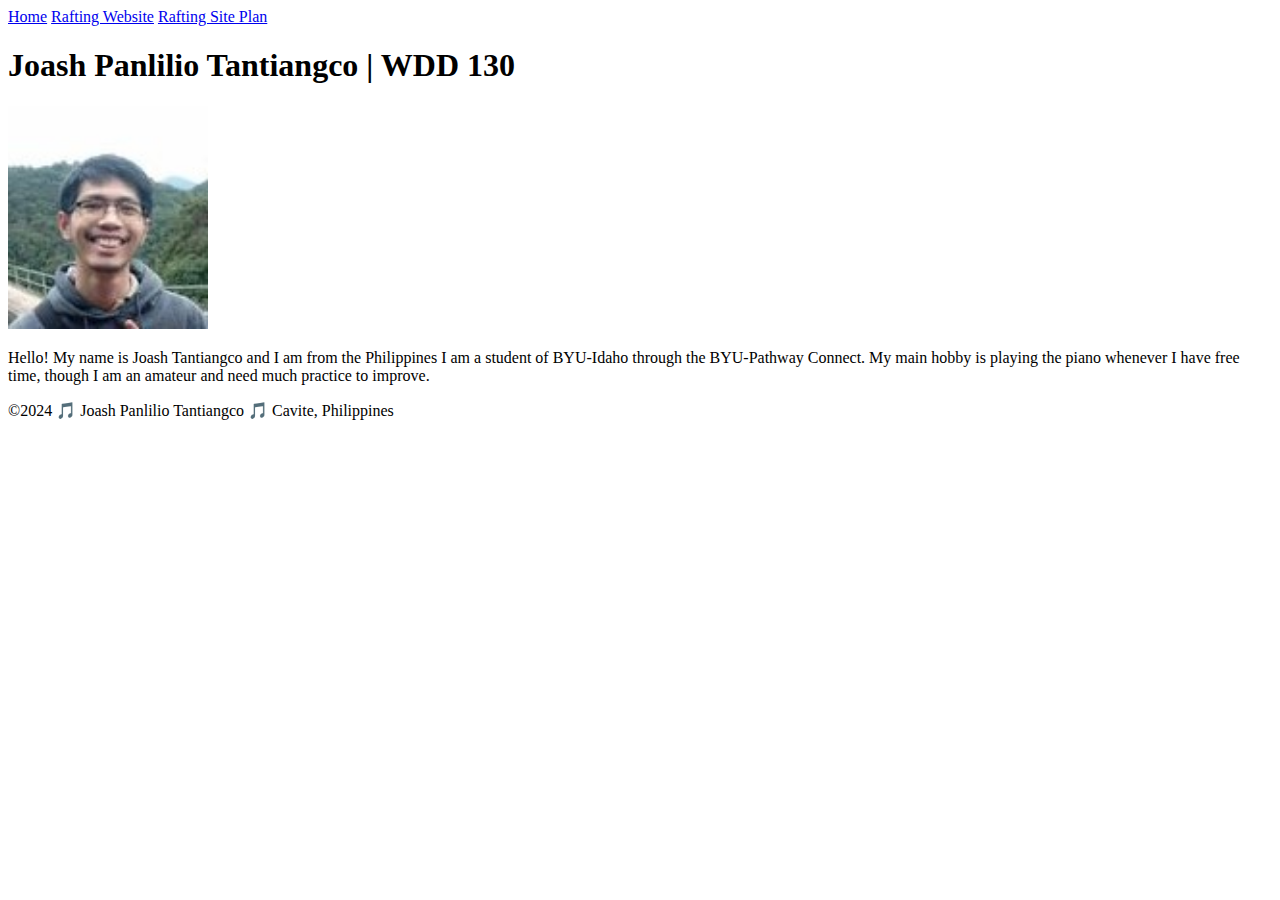
==== index.html @ 9c378892 "Update index.html" ====
<!DOCTYPE html>
<html lang="en-US">
    <head>
        <meta charset="UTF-8">
        <meta name="viewport" content="width=device-width,initial-scale=1.0">
        <title>Joash Panlilio Tantiangco | WDD 130</title>
    </head>
    <body>
        <header>
            <nav>   
                <a href="#">Home</a>
                <a href="wwr/">Rafting Website</a>
                <a href="wwr/site-plan-rafting.html">Rafting Site Plan</a>
            </nav>
        </header>
        <main>
            <h1>Joash Panlilio Tantiangco | WDD 130</h1>
            <img src="images/profile.jpg" alt="Picture of Joash Tantiangco" width="200">
            <p>Hello! My name is Joash Tantiangco and I am from the Philippines
                I am a student of BYU-Idaho through the BYU-Pathway Connect.
                My main hobby is playing the piano whenever I have free time, 
                though I am an amateur and need much practice to improve.
            </p>
        </main>
        <footer>
            <p> &#169;2024 🎵 Joash Panlilio Tantiangco 🎵 Cavite, Philippines</p>
        </footer>
    </body>
</html>
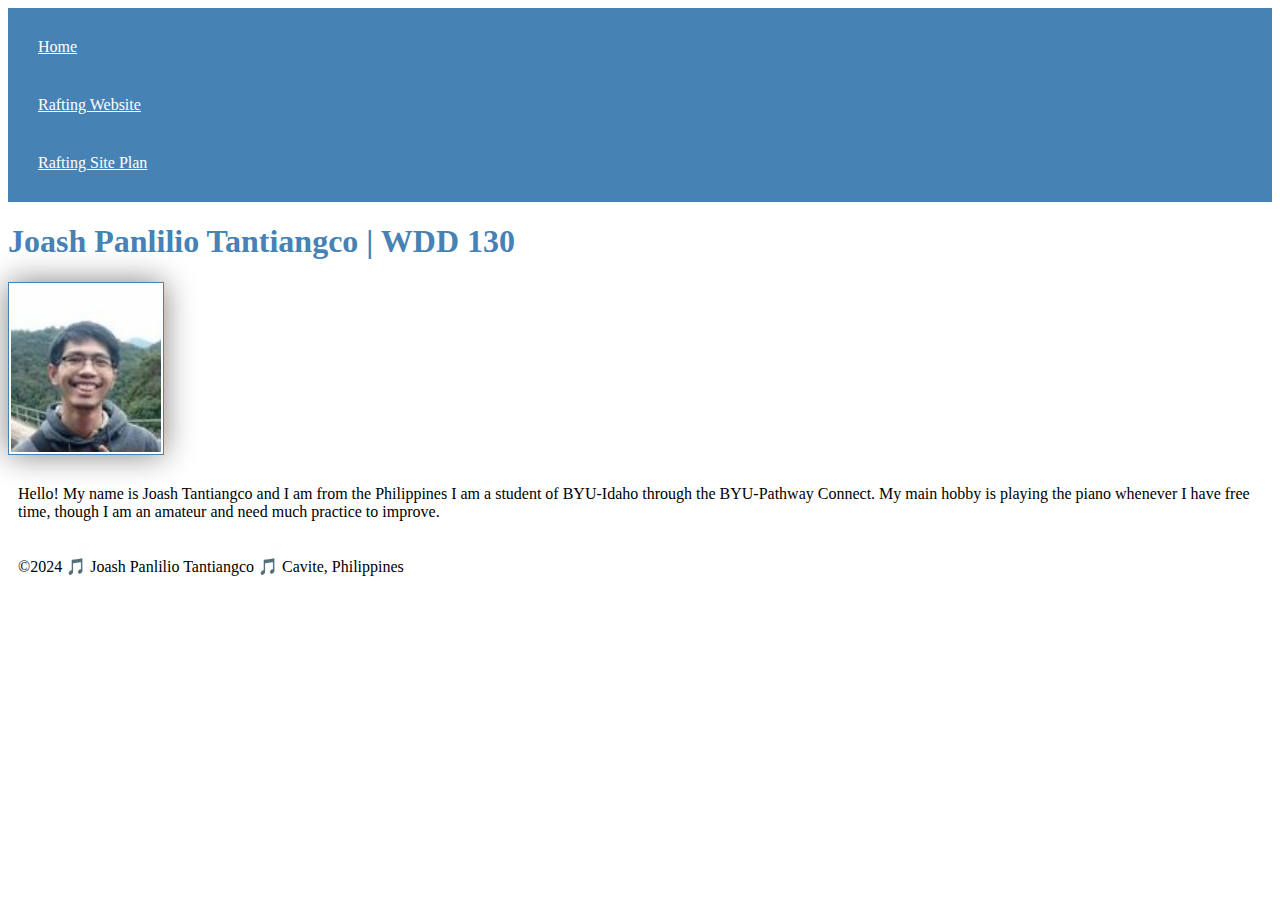
==== commit 742c2a01: "Added Css link to html file" ====
--- a/index.html
+++ b/index.html
@@ -1,8 +1,22 @@
+<!--Author: Joash Tantiangco
+    Purpose: byu wdd practice and project html
+    Title: index.html
+-->
+
+<!--Date:
+    2024 January 12:
+        - Achieved the week 01 requirements for wdd html files
+
+    2024 January 17:
+        - Added a link to the css file as per instructed in the course material
+-->
+
 <!DOCTYPE html>
 <html lang="en-US">
     <head>
         <meta charset="UTF-8">
         <meta name="viewport" content="width=device-width,initial-scale=1.0">
+        <link rel="stylesheet" href="styles/styles.css">
         <title>Joash Panlilio Tantiangco | WDD 130</title>
     </head>
     <body>
--- a/styles/styles.css
+++ b/styles/styles.css
@@ -0,0 +1,37 @@
+/*  Author: Joash Tantiangco
+    Purpose: byu wdd practice and project css
+    Title: styles.css
+*/
+
+/*  Date: 
+    2024 January 17:
+        - created css file and applied to "index.html" file
+        - Achieved week 02 requirements for wdd css files
+*/
+
+nav {
+    background-color: steelblue;
+    padding: 10px;
+}
+
+nav a {
+    color: white;
+    display: block;
+    padding: 20px;
+}
+
+h1 {
+    color: steelblue;
+}
+
+img {
+    width: 150px;
+    height: auto;
+    border: 1px solid steelblue;
+    padding: 2px;
+    box-shadow: 0 0 30px gray;
+}
+
+p {
+    padding: 10px;
+}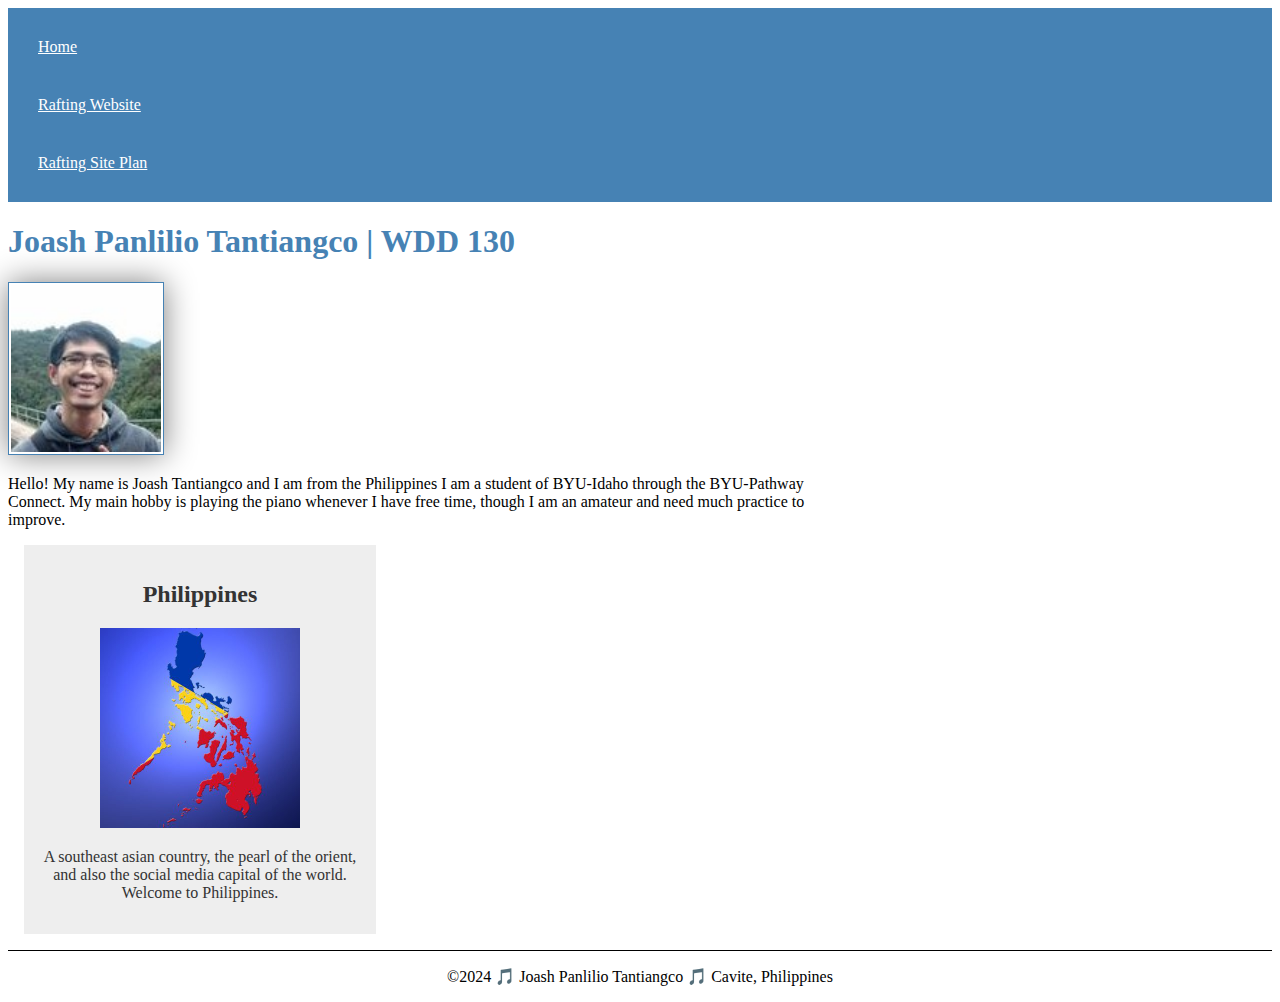
==== commit 543b50d0: "Improved index and styles files" ====
--- a/index.html
+++ b/index.html
@@ -9,6 +9,10 @@
 
     2024 January 17:
         - Added a link to the css file as per instructed in the course material
+
+    2024 January 19:
+        - Added description and author in head element
+        - Added aside element about my country.
 -->
 
 <!DOCTYPE html>
@@ -16,6 +20,8 @@
     <head>
         <meta charset="UTF-8">
         <meta name="viewport" content="width=device-width,initial-scale=1.0">
+        <meta name="description" content="A brief introduction of Joash Tantiangco">
+        <meta name="author" content="Joash Tantiangco">
         <link rel="stylesheet" href="styles/styles.css">
         <title>Joash Panlilio Tantiangco | WDD 130</title>
     </head>
@@ -36,6 +42,12 @@
                 though I am an amateur and need much practice to improve.
             </p>
         </main>
+        <aside>
+            <h2>Philippines</h2>
+            <img src="images/phil_rep.jpg" alt="Philippine image covered by flag">
+            <p>A southeast asian country, the pearl of the orient, and 
+                also the social media capital of the world. Welcome to Philippines. </p>
+        </aside>
         <footer>
             <p> &#169;2024 🎵 Joash Panlilio Tantiangco 🎵 Cavite, Philippines</p>
         </footer>
--- a/styles/styles.css
+++ b/styles/styles.css
@@ -7,6 +7,10 @@
     2024 January 17:
         - created css file and applied to "index.html" file
         - Achieved week 02 requirements for wdd css files
+
+    2024 January 19:
+        - added styles for main, aside, and footer
+        - changed some values for p and img[changed to main img]
 */
 
 nav {
@@ -24,7 +28,7 @@
     color: steelblue;
 }
 
-img {
+main img {
     width: 150px;
     height: auto;
     border: 1px solid steelblue;
@@ -33,5 +37,30 @@
 }
 
 p {
-    padding: 10px;
+    padding: 0;
+}
+
+main {
+    max-width: 840px;
+}
+
+aside {
+    width: 20rem;
+    margin: 1rem;
+    border: 1px solid rgba(0, 0 0, 0.2);
+    padding: 1rem;
+    background-color: #eee;
+    color: #333;
+    text-align: center;
+}
+
+aside img {
+    width: 200px;
+    height: auto;
+}
+
+footer {
+    margin-top: 15px;
+    border-top: 1px solid #000;
+    text-align: center;
 }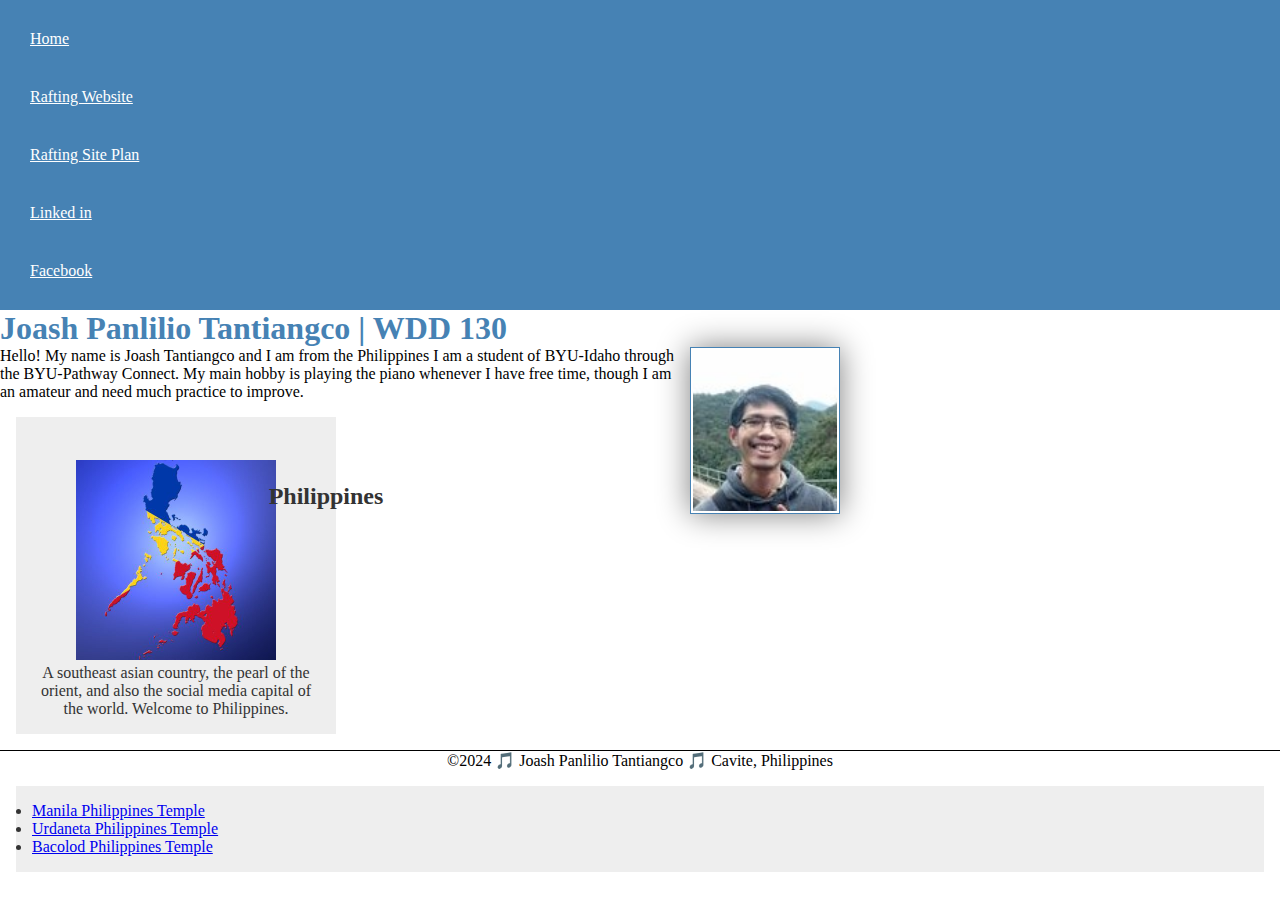
==== commit 55a3630d: "Updated index for week03 requirement" ====
--- a/index.html
+++ b/index.html
@@ -12,7 +12,11 @@
 
     2024 January 19:
         - Added description and author in head element
-        - Added aside element about my country.
+        - Added aside element about my country
+
+    2024 Januart 23:
+        - Added Linkedin and Facebook link in nav
+        - Added unordered list of temples 
 -->
 
 <!DOCTYPE html>
@@ -31,6 +35,8 @@
                 <a href="#">Home</a>
                 <a href="wwr/">Rafting Website</a>
                 <a href="wwr/site-plan-rafting.html">Rafting Site Plan</a>
+                <a href="https://linkedin.com">Linked in</a>
+                <a href="https://facebook.com">Facebook</a>
             </nav>
         </header>
         <main>
@@ -42,7 +48,7 @@
                 though I am an amateur and need much practice to improve.
             </p>
         </main>
-        <aside>
+        <aside class="box">
             <h2>Philippines</h2>
             <img src="images/phil_rep.jpg" alt="Philippine image covered by flag">
             <p>A southeast asian country, the pearl of the orient, and 
@@ -51,5 +57,11 @@
         <footer>
             <p> &#169;2024 🎵 Joash Panlilio Tantiangco 🎵 Cavite, Philippines</p>
         </footer>
+        <ul class="box">
+            <li><a href="https://www.churchofjesuschrist.org/temples/details/manila-philippines-temple?lang=eng">Manila Philippines Temple</a></li>
+            <li><a href="https://www.churchofjesuschrist.org/temples/details/urdaneta-philippines-temple?lang=eng">Urdaneta Philippines Temple</a></li>
+            <li><a href="https://www.churchofjesuschrist.org/temples/details/bacolod-philippines-temple?lang=eng">Bacolod Philippines Temple</a></li>
+        </ul>
     </body>
+    <!--2024 January 23 = last edit-->
 </html>
--- a/styles/styles.css
+++ b/styles/styles.css
@@ -11,7 +11,19 @@
     2024 January 19:
         - added styles for main, aside, and footer
         - changed some values for p and img[changed to main img]
+
+    2024 January 23:
+        - Added universal declaration
+        - Added float in main img
+        - Added box class and removed aside repetitions
+        - Added aside > h2 declaration
 */
+
+* {
+    margin: 0;
+    padding: 0;
+    box-sizing: border-box;
+}
 
 nav {
     background-color: steelblue;
@@ -29,6 +41,7 @@
 }
 
 main img {
+    float: right;
     width: 150px;
     height: auto;
     border: 1px solid steelblue;
@@ -46,11 +59,7 @@
 
 aside {
     width: 20rem;
-    margin: 1rem;
     border: 1px solid rgba(0, 0 0, 0.2);
-    padding: 1rem;
-    background-color: #eee;
-    color: #333;
     text-align: center;
 }
 
@@ -59,8 +68,23 @@
     height: auto;
 }
 
+aside > h2 {
+    position: relative;
+    top: 50px;
+    left: 150px;
+}
+
 footer {
     margin-top: 15px;
     border-top: 1px solid #000;
     text-align: center;
+}
+
+/*Class Selectors*/
+
+.box {
+    margin: 1rem;
+    padding: 1rem;
+    background-color: #eee;
+    color: #333;
 }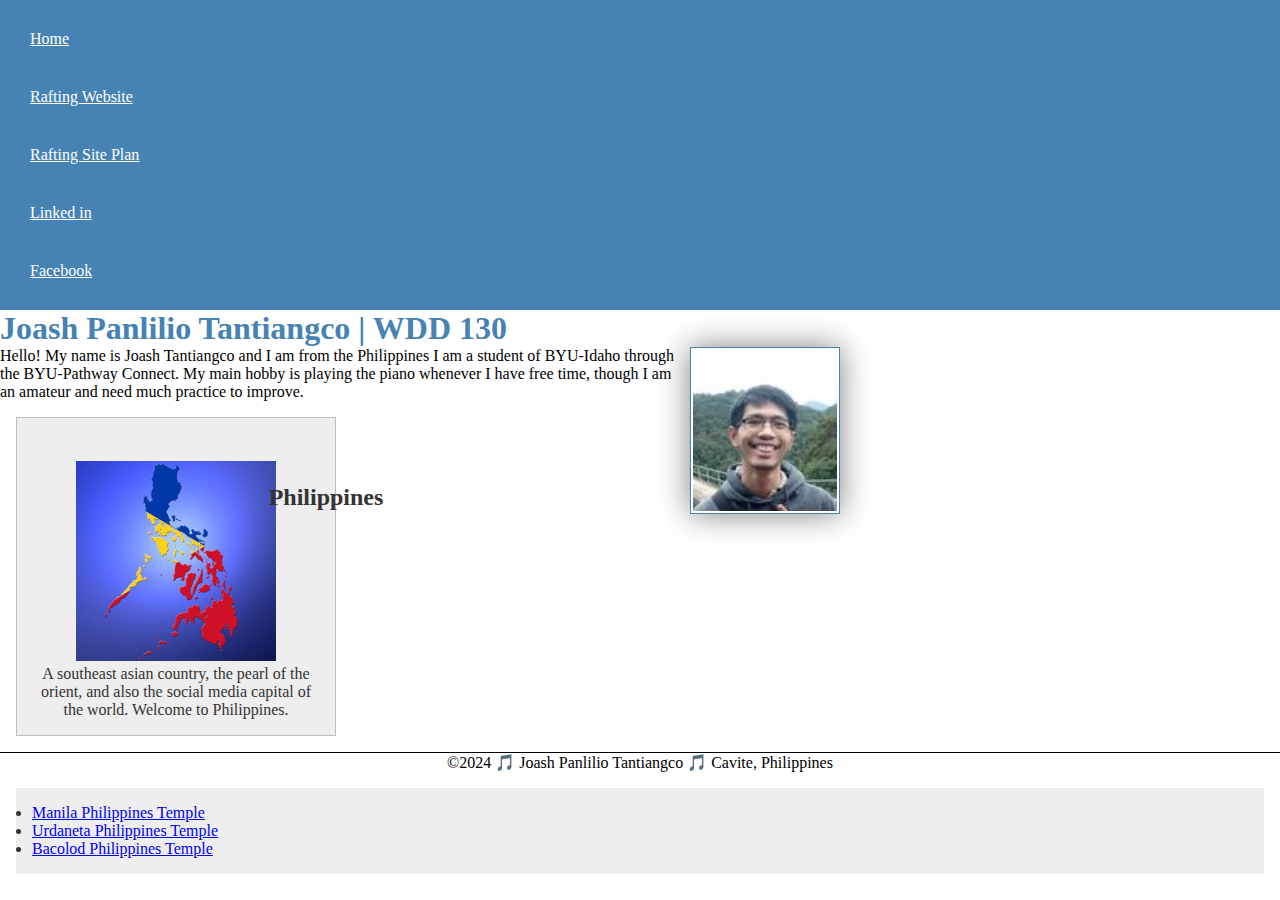
==== commit c4426be7: "Put the doctype declaration on the first line of index" ====
--- a/index.html
+++ b/index.html
@@ -1,3 +1,4 @@
+<!DOCTYPE html>
 <!--Author: Joash Tantiangco
     Purpose: byu wdd practice and project html
     Title: index.html
@@ -19,7 +20,6 @@
         - Added unordered list of temples 
 -->
 
-<!DOCTYPE html>
 <html lang="en-US">
     <head>
         <meta charset="UTF-8">
--- a/styles/styles.css
+++ b/styles/styles.css
@@ -59,7 +59,7 @@
 
 aside {
     width: 20rem;
-    border: 1px solid rgba(0, 0 0, 0.2);
+    border: 1px solid rgba(0, 0, 0, 0.2);
     text-align: center;
 }
 
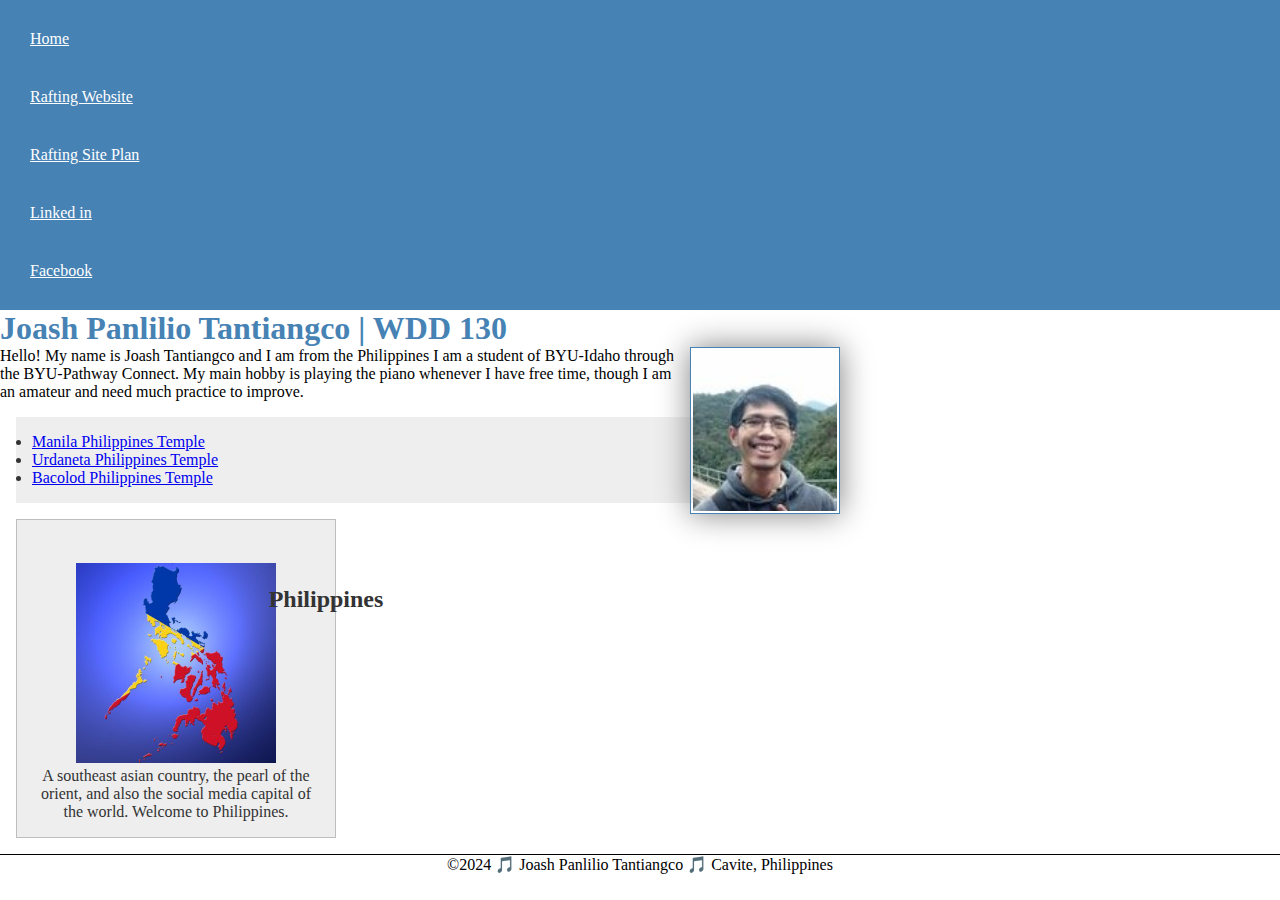
==== commit ba9aaf57: "changed the location of ul temple changed (aside > h2) to (aside h2)" ====
--- a/index.html
+++ b/index.html
@@ -47,6 +47,11 @@
                 My main hobby is playing the piano whenever I have free time, 
                 though I am an amateur and need much practice to improve.
             </p>
+            <ul class="box">
+                <li><a href="https://www.churchofjesuschrist.org/temples/details/manila-philippines-temple?lang=eng">Manila Philippines Temple</a></li>
+                <li><a href="https://www.churchofjesuschrist.org/temples/details/urdaneta-philippines-temple?lang=eng">Urdaneta Philippines Temple</a></li>
+                <li><a href="https://www.churchofjesuschrist.org/temples/details/bacolod-philippines-temple?lang=eng">Bacolod Philippines Temple</a></li>
+            </ul>
         </main>
         <aside class="box">
             <h2>Philippines</h2>
@@ -57,11 +62,6 @@
         <footer>
             <p> &#169;2024 🎵 Joash Panlilio Tantiangco 🎵 Cavite, Philippines</p>
         </footer>
-        <ul class="box">
-            <li><a href="https://www.churchofjesuschrist.org/temples/details/manila-philippines-temple?lang=eng">Manila Philippines Temple</a></li>
-            <li><a href="https://www.churchofjesuschrist.org/temples/details/urdaneta-philippines-temple?lang=eng">Urdaneta Philippines Temple</a></li>
-            <li><a href="https://www.churchofjesuschrist.org/temples/details/bacolod-philippines-temple?lang=eng">Bacolod Philippines Temple</a></li>
-        </ul>
     </body>
     <!--2024 January 23 = last edit-->
 </html>
--- a/styles/styles.css
+++ b/styles/styles.css
@@ -68,7 +68,7 @@
     height: auto;
 }
 
-aside > h2 {
+aside h2 {
     position: relative;
     top: 50px;
     left: 150px;
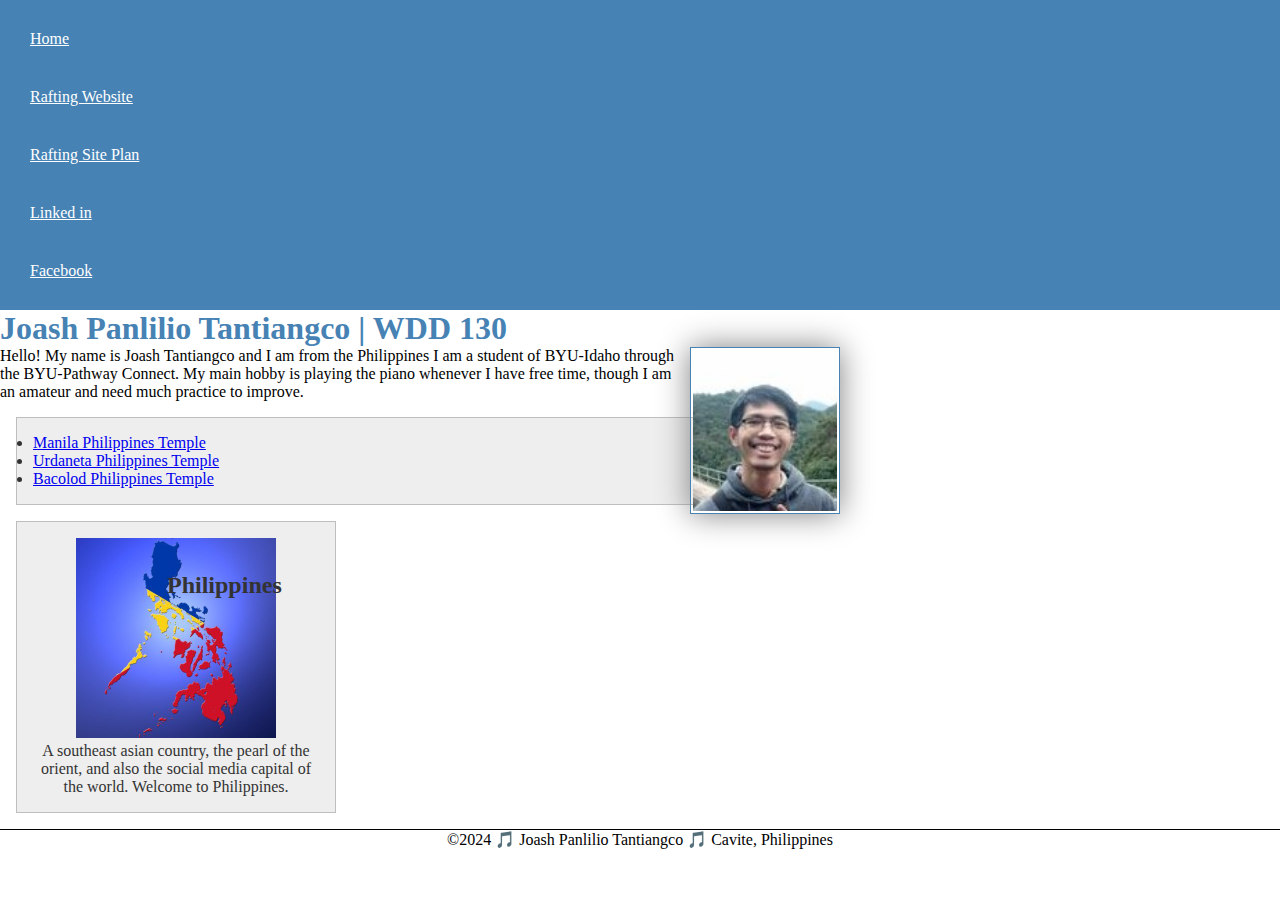
==== commit 4fbe0c48: "added target to temple list" ====
--- a/index.html
+++ b/index.html
@@ -48,9 +48,9 @@
                 though I am an amateur and need much practice to improve.
             </p>
             <ul class="box">
-                <li><a href="https://www.churchofjesuschrist.org/temples/details/manila-philippines-temple?lang=eng">Manila Philippines Temple</a></li>
-                <li><a href="https://www.churchofjesuschrist.org/temples/details/urdaneta-philippines-temple?lang=eng">Urdaneta Philippines Temple</a></li>
-                <li><a href="https://www.churchofjesuschrist.org/temples/details/bacolod-philippines-temple?lang=eng">Bacolod Philippines Temple</a></li>
+                <li><a href="https://www.churchofjesuschrist.org/temples/details/manila-philippines-temple?lang=eng" target="_blank">Manila Philippines Temple</a></li>
+                <li><a href="https://www.churchofjesuschrist.org/temples/details/urdaneta-philippines-temple?lang=eng" target="_blank">Urdaneta Philippines Temple</a></li>
+                <li><a href="https://www.churchofjesuschrist.org/temples/details/bacolod-philippines-temple?lang=eng" target="_blank">Bacolod Philippines Temple</a></li>
             </ul>
         </main>
         <aside class="box">
--- a/styles/styles.css
+++ b/styles/styles.css
@@ -58,8 +58,8 @@
 }
 
 aside {
+    position: relative;
     width: 20rem;
-    border: 1px solid rgba(0, 0, 0, 0.2);
     text-align: center;
 }
 
@@ -69,7 +69,7 @@
 }
 
 aside h2 {
-    position: relative;
+    position: absolute;
     top: 50px;
     left: 150px;
 }
@@ -85,6 +85,7 @@
 .box {
     margin: 1rem;
     padding: 1rem;
+    border: 1px solid rgba(0, 0, 0, 0.2);
     background-color: #eee;
     color: #333;
 }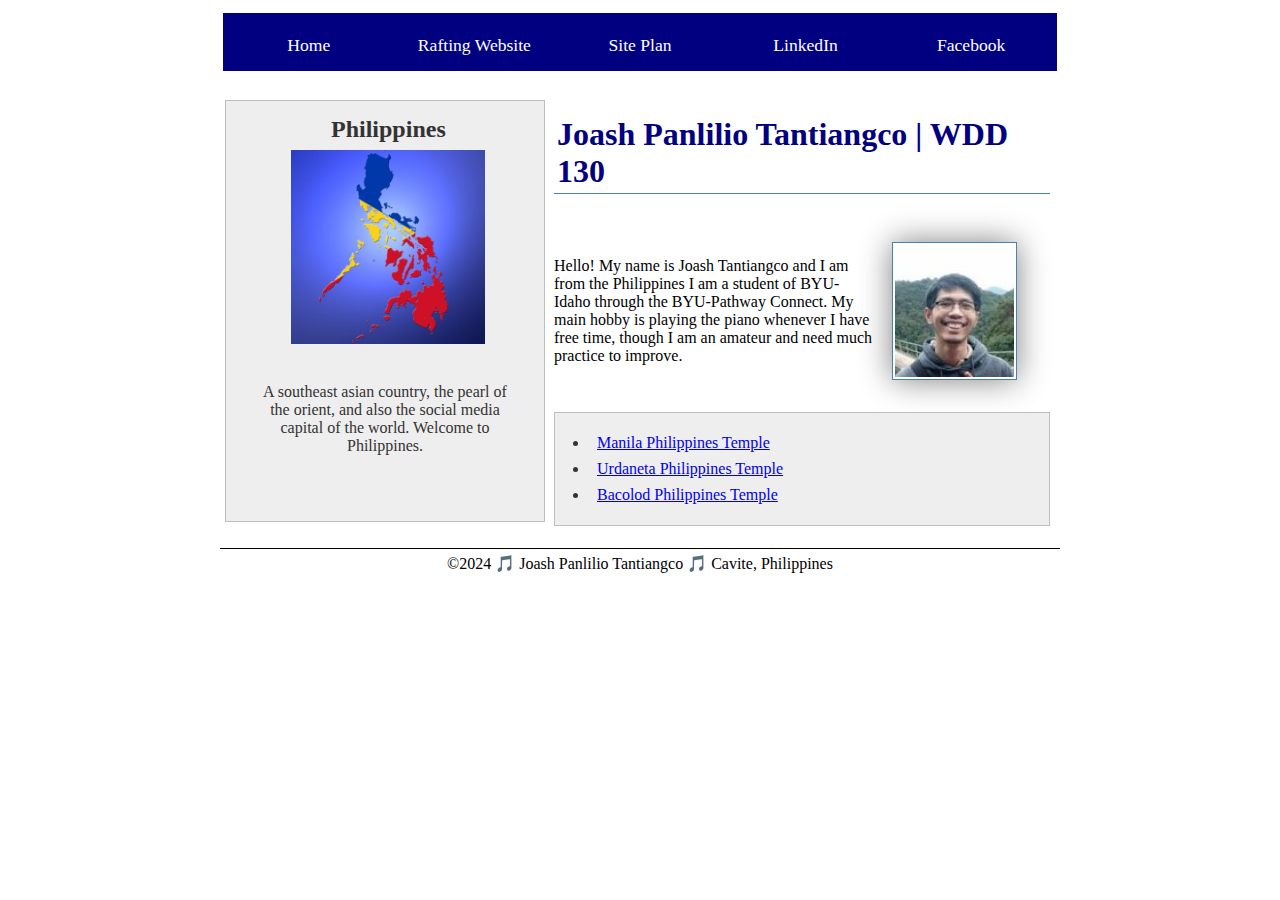
==== commit 09234910: "Added grid class" ====
--- a/index.html
+++ b/index.html
@@ -18,6 +18,10 @@
     2024 Januart 23:
         - Added Linkedin and Facebook link in nav
         - Added unordered list of temples 
+
+    2024 January 30:
+        - Added grid class
+        - Put (main, aside) inside div
 -->
 
 <html lang="en-US">
@@ -34,34 +38,36 @@
             <nav>   
                 <a href="#">Home</a>
                 <a href="wwr/">Rafting Website</a>
-                <a href="wwr/site-plan-rafting.html">Rafting Site Plan</a>
-                <a href="https://linkedin.com">Linked in</a>
+                <a href="wwr/site-plan-rafting.html">Site Plan</a>
+                <a href="https://linkedin.com">LinkedIn</a>
                 <a href="https://facebook.com">Facebook</a>
             </nav>
         </header>
-        <main>
-            <h1>Joash Panlilio Tantiangco | WDD 130</h1>
-            <img src="images/profile.jpg" alt="Picture of Joash Tantiangco" width="200">
-            <p>Hello! My name is Joash Tantiangco and I am from the Philippines
-                I am a student of BYU-Idaho through the BYU-Pathway Connect.
-                My main hobby is playing the piano whenever I have free time, 
-                though I am an amateur and need much practice to improve.
-            </p>
-            <ul class="box">
-                <li><a href="https://www.churchofjesuschrist.org/temples/details/manila-philippines-temple?lang=eng" target="_blank">Manila Philippines Temple</a></li>
-                <li><a href="https://www.churchofjesuschrist.org/temples/details/urdaneta-philippines-temple?lang=eng" target="_blank">Urdaneta Philippines Temple</a></li>
-                <li><a href="https://www.churchofjesuschrist.org/temples/details/bacolod-philippines-temple?lang=eng" target="_blank">Bacolod Philippines Temple</a></li>
-            </ul>
-        </main>
-        <aside class="box">
-            <h2>Philippines</h2>
-            <img src="images/phil_rep.jpg" alt="Philippine image covered by flag">
-            <p>A southeast asian country, the pearl of the orient, and 
-                also the social media capital of the world. Welcome to Philippines. </p>
-        </aside>
+        <div class="grid">
+            <main>
+                <h1>Joash Panlilio Tantiangco | WDD 130</h1>
+                <img src="images/profile.jpg" alt="Picture of Joash Tantiangco" width="200">
+                <p>Hello! My name is Joash Tantiangco and I am from the Philippines
+                    I am a student of BYU-Idaho through the BYU-Pathway Connect.
+                    My main hobby is playing the piano whenever I have free time, 
+                    though I am an amateur and need much practice to improve.
+                </p>
+                <ul class="box">
+                    <li><a href="https://www.churchofjesuschrist.org/temples/details/manila-philippines-temple?lang=eng" target="_blank">Manila Philippines Temple</a></li>
+                    <li><a href="https://www.churchofjesuschrist.org/temples/details/urdaneta-philippines-temple?lang=eng" target="_blank">Urdaneta Philippines Temple</a></li>
+                    <li><a href="https://www.churchofjesuschrist.org/temples/details/bacolod-philippines-temple?lang=eng" target="_blank">Bacolod Philippines Temple</a></li>
+                </ul>
+            </main>
+            <aside class="box">
+                <h2>Philippines</h2>
+                <img src="images/phil_rep.jpg" alt="Philippine image covered by flag">
+                <p>A southeast asian country, the pearl of the orient, and 
+                    also the social media capital of the world. Welcome to Philippines. </p>
+            </aside>
+        </div>
         <footer>
             <p> &#169;2024 🎵 Joash Panlilio Tantiangco 🎵 Cavite, Philippines</p>
         </footer>
     </body>
-    <!--2024 January 23 = last edit-->
+    <!--2024 January 30 = last edit-->
 </html>
--- a/styles/styles.css
+++ b/styles/styles.css
@@ -17,36 +17,54 @@
         - Added float in main img
         - Added box class and removed aside repetitions
         - Added aside > h2 declaration
+
+    2024 January 30:
+        - Added grid class
+        - Added min-width in body
+        - nav, display: flex
+            - nav a, display: block
+        - main, display: grid
 */
 
 * {
-    margin: 0;
-    padding: 0;
+    margin: 2px;
+    padding: 3px;
     box-sizing: border-box;
 }
 
+body {
+    min-width: 750px;
+}
 nav {
-    background-color: steelblue;
-    padding: 10px;
+    display: flex;
+    flex-wrap: wrap;
+    justify-content: space-evenly;
+    align-items: center;
+    background-color: navy;
+    margin: 0;
+    padding: 3px;
+    font-size: 1.1rem;
 }
 
 nav a {
+    display: block;
+    text-align: center;
+    flex: 1;
     color: white;
     display: block;
-    padding: 20px;
+    text-decoration: none;
+    height: 3rem;
+    line-height: 3rem;
+}
+
+nav a:hover {
+    background-color: rgba(180,180,180,0.2);
 }
 
 h1 {
-    color: steelblue;
-}
-
-main img {
-    float: right;
-    width: 150px;
-    height: auto;
-    border: 1px solid steelblue;
-    padding: 2px;
-    box-shadow: 0 0 30px gray;
+    color: navy;
+    border-bottom: 1px solid steelblue;
+    grid-area: 1 / 1 / 2 / 3;
 }
 
 p {
@@ -54,24 +72,46 @@
 }
 
 main {
+    display: grid;
+    grid-template: 1fr 1fr 1fr / 2fr 1fr;
     max-width: 840px;
+    grid-column: 2;
+    align-items: center;
+    gap: 15px;
+}
+
+main p {
+    grid-area: 2 / 1 / 3 / 2;
+}
+
+main img {
+    float: right;
+    width: 125px;
+    height: auto;
+    border: 1px solid steelblue;
+    padding: 2px;
+    box-shadow: 0 0 30px gray;
+    grid-row: 2 / 3;
 }
 
 aside {
     position: relative;
     width: 20rem;
     text-align: center;
+    grid-row: 1;
+    height: 90%;
 }
 
 aside img {
+    margin: 30px;
     width: 200px;
     height: auto;
 }
 
 aside h2 {
     position: absolute;
-    top: 50px;
-    left: 150px;
+    top: 10px;
+    left: 100px;
 }
 
 footer {
@@ -80,12 +120,28 @@
     text-align: center;
 }
 
+header, .grid, footer {
+    max-width: 840px;
+    margin: 0 auto;
+}
+
 /*Class Selectors*/
 
 .box {
-    margin: 1rem;
-    padding: 1rem;
+    padding: 1rem 2rem;
     border: 1px solid rgba(0, 0, 0, 0.2);
     background-color: #eee;
     color: #333;
+}
+
+ul.box  {
+    grid-row: 3 ;
+    grid-column: 1 / 3;
+}
+
+.grid {
+    display: grid;
+    grid-template-columns: 1fr 2fr;
+    align-items: center;
+    justify-content: space-evenly;
 }